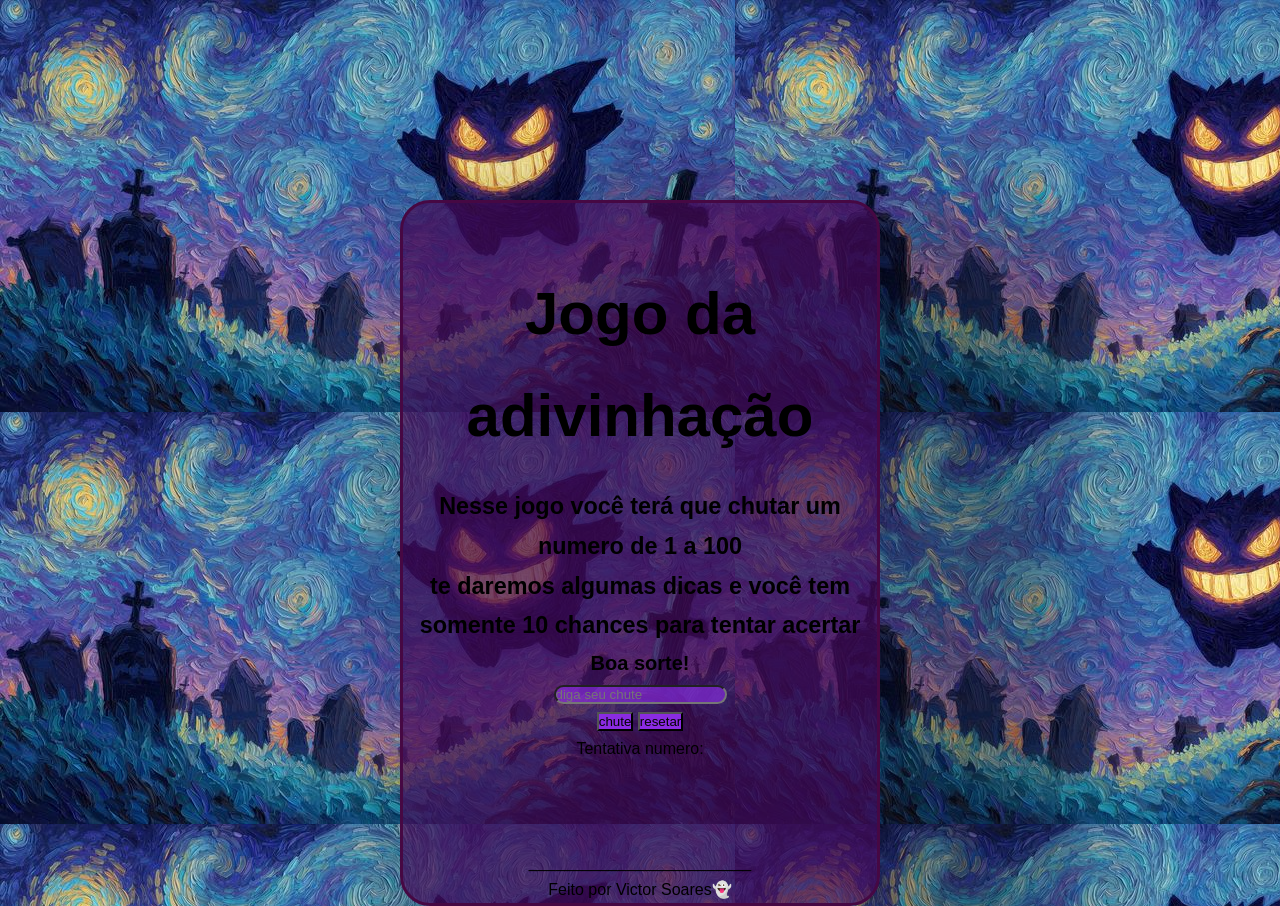
==== Trabalho jogo/index.html @ abc0211e "adicionando" ====
<!DOCTYPE html>
<html lang="pt-br">
<head>
    <meta charset="UTF-8">
    <meta name="viewport" content="width=device-width, initial-scale=1.0">
    <title>Trabalho jogo</title>
    <script src="index.js"></script>
    <link rel="stylesheet" href="style.css">
</head>
<body>
    
    <main>

    <header> 
        <h1>Jogo da adivinhação</h1>
    </header>
    
    <nav>
        <h3>Nesse jogo você terá que chutar um numero de 1 a 100 <br>te daremos algumas dicas e você tem somente 10 chances para tentar acertar</h3>
        <h4>Boa sorte!</h4>
    </nav>
    
    <article>
        <input type="number" id="valor" placeholder="diga seu chute"> <br>

        <button type="button" onclick="chute()">chute</button>
        <button type="button" onclick="resetar()">resetar</button>

        <p id="tentativa"> Tentativa numero: </p>
        <p id="geral"></p>
        
    </article>
<footer>
    <br>_________________________<br>Feito por Victor Soares👻
</footer>    
</main>

</body>
</html>
---- Trabalho jogo/style.css ----
* {
    margin: 0;
    padding: 0%;
}

body {

    display: block;
    font-family: Roboto, Oxygen, Ubuntu, Cantarell, 'Open Sans', 'Helvetica Neue', sans-serif;
    line-height: 1.7;
    padding-top: 200px;
    text-align: center;
    background-image: url(download.jpg);
}

header {

    font-size: 30px;
    margin-top: 60px;
}

nav {

    font-size: 20px;
    padding-top: 20px;
}

main {

    border: 3px solid rgb(70, 8, 67);
    border-radius: 30px;
    box-shadow: 99px 99px 99px 99px rgba(9, 9, 9, 0.3);
    margin-left: 400px;
    margin-right: 400px;
    background-color: rgba(66, 9, 83, 0.726);
}

footer {

    margin-top: 60px;
}

button {

    color: rgb(3, 3, 3);
    background-color: blueviolet;
}

button:hover {

    background-color: rgb(45, 5, 61);
    font-style: oblique;
}

input {

    border-radius: 20px;
    background-color: rgba(137, 43, 226, 0.651);
}
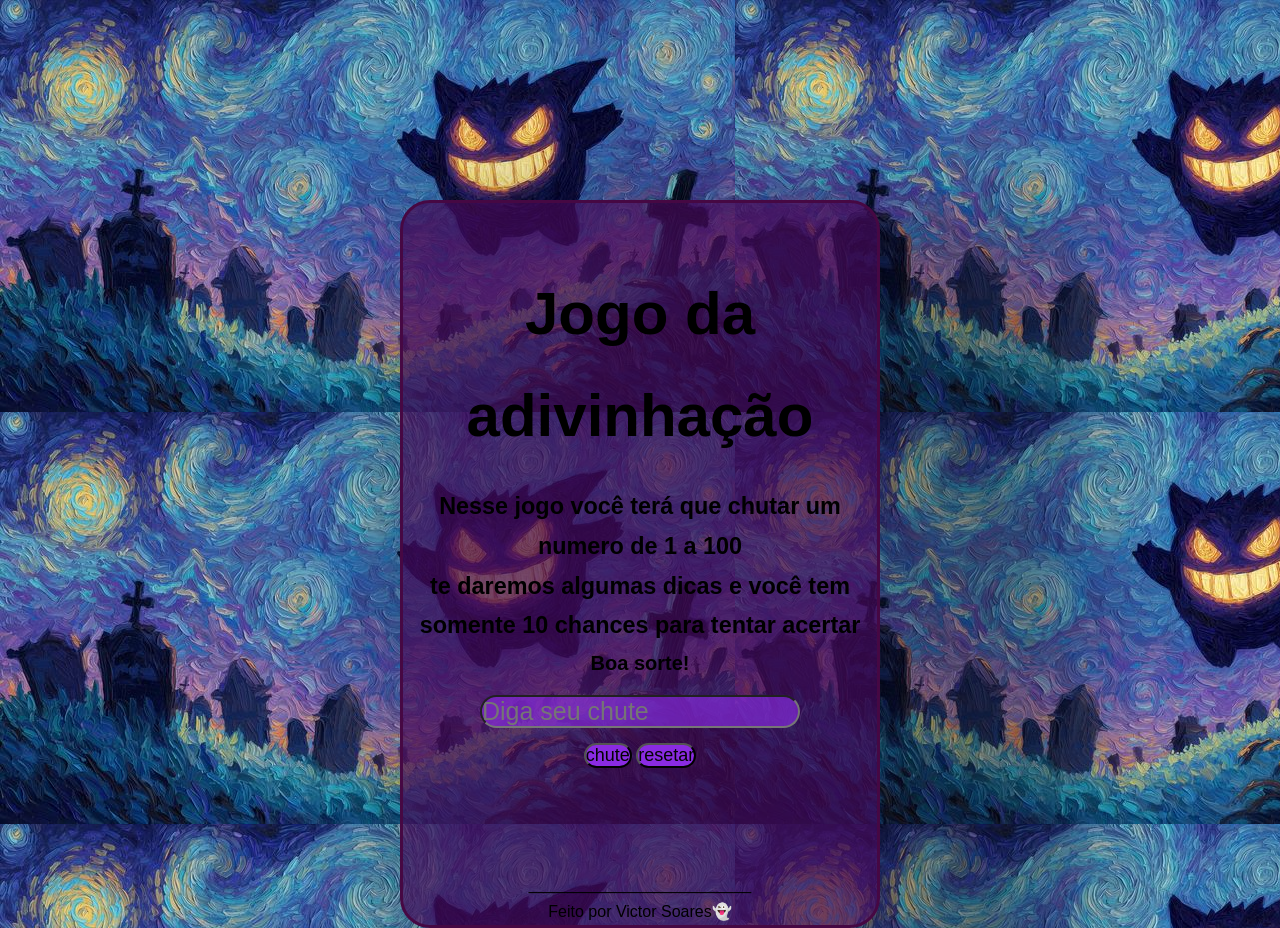
==== commit f688611d: "html" ====
--- a/Trabalho jogo/index.html
+++ b/Trabalho jogo/index.html
@@ -21,12 +21,12 @@
     </nav>
     
     <article>
-        <input type="number" id="valor" placeholder="diga seu chute"> <br>
+        <input type="number" id="valor" placeholder="Diga seu chute"> <br>
 
         <button type="button" onclick="chute()">chute</button>
         <button type="button" onclick="resetar()">resetar</button>
 
-        <p id="tentativa"> Tentativa numero: </p>
+        <p id="tentativa"></p>
         <p id="geral"></p>
         
     </article>
--- a/Trabalho jogo/style.css
+++ b/Trabalho jogo/style.css
@@ -40,10 +40,22 @@
     margin-top: 60px;
 }
 
+input {
+
+    margin-top: 15px;
+    border-radius: 20px;
+    background-color: rgba(137, 43, 226, 0.651);
+    font-size: 25px;
+}
+
 button {
 
+    margin-top: 15px;
     color: rgb(3, 3, 3);
     background-color: blueviolet;
+    font-size: 18px;
+    border-radius: 20px;
+    margin-bottom: 15px;
 }
 
 button:hover {
@@ -52,8 +64,7 @@
     font-style: oblique;
 }
 
-input {
+p {
 
-    border-radius: 20px;
-    background-color: rgba(137, 43, 226, 0.651);
-}+    color: rgb(198, 201, 43);
+}
